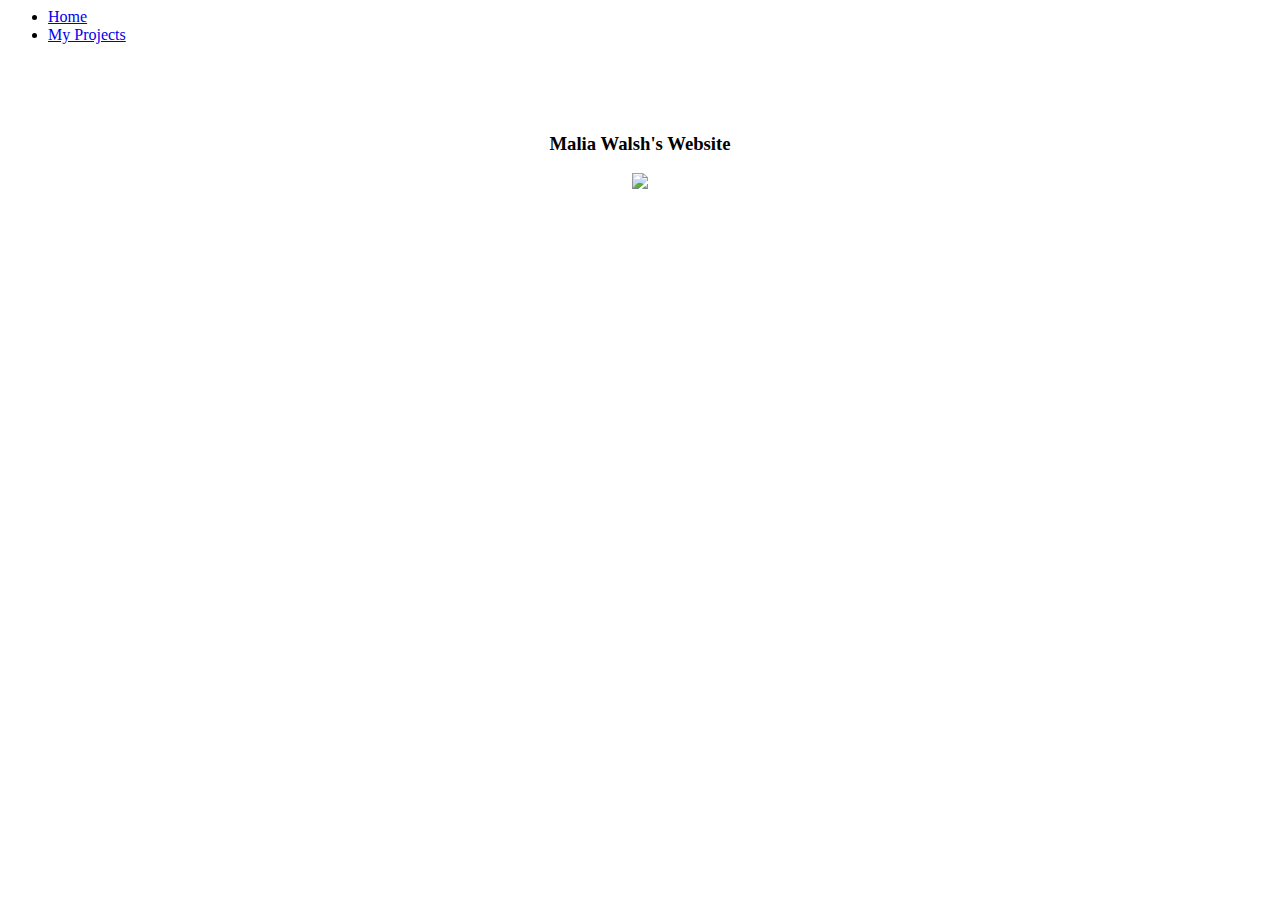
==== index.html @ 73fa5ef9 "Update index.html" ====
<html
      <head>
</head>

<body>
  <ul>
    <li> <a href="infex.html"> Home </a. </li>
      <li> <a href="appPage.html"> My Projects </a> </li>
      
      </ul>
<br>
      <br>
      <br>
      <center>
        <h3> Malia Walsh's Website <h3>
          
          <img src="https://freepngimg.com/save/97595-kun-domo-free-hd-image/1280x720"
               </body>
          </html>
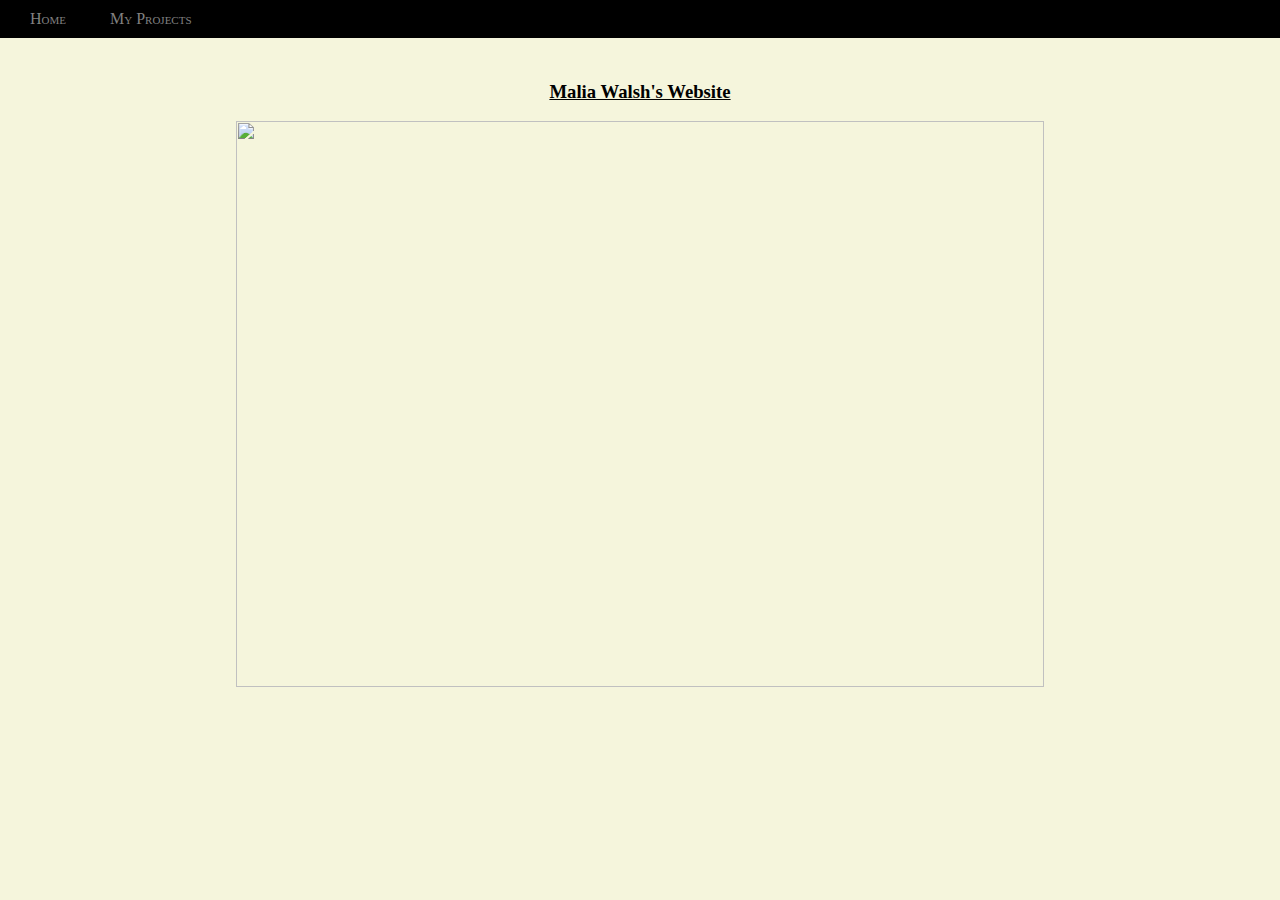
==== commit bd070527: "Update index.html" ====
--- a/index.html
+++ b/index.html
@@ -1,5 +1,5 @@
-<html
-      <head>
+<html 
+      <head> <link rel="stylesheet" href="style.css">
 </head>
 
 <body>
--- a/style.css
+++ b/style.css
@@ -0,0 +1,40 @@
+body {
+  background-color: beige;
+}
+
+h3 {
+  color: black;
+  font size: 400%;
+  text-decoration: underline;
+}
+img {
+  width: 80%;
+  background: beige;
+  
+}
+ul {
+  list-style-type: none;
+  background-color: black;
+  margin: 0;
+  width: 100%;
+  padding: 10px;
+  top: 0;
+  left: 0;
+  position: fixed;
+}
+li{
+  display: inline;
+  padding: 10px 20px;
+  float: center;
+}
+
+a{
+  text-decoration: none;
+  color: grey;
+  font-variant: small-caps;
+}
+
+li a:hover {
+  background-color: beige;
+  padding:
+}
